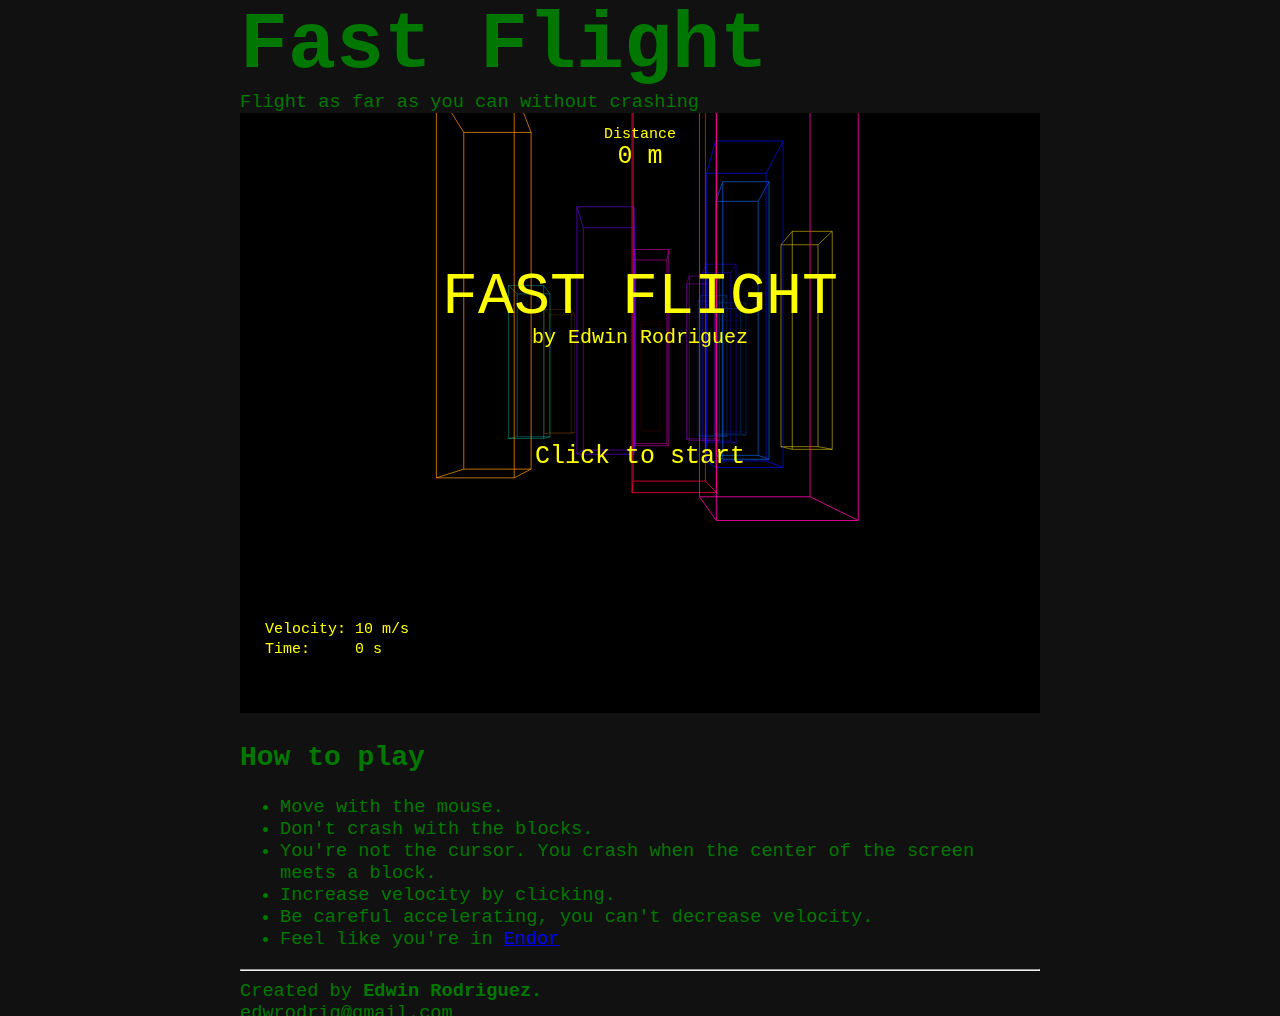
==== index.html @ 2bd58ab3 "Visual changes" ====
<!DOCTYPE html>
<meta charset="utf-8">
<title>Fast Flight</title>
<link rel="stylesheet" type="text/css" href="style/style.css"/>
<div id="container">
  <div id="header">
    <h1 id="title">Fast Flight</h1>
  </div>
  <div id="sub-title">
      <p class="game-intro">Flight as far as you can without crashing</p>
  </div>
  <canvas id="canvas" width="800" height="600"></canvas>
  <div id="game-info">
    <h2>How to play</h2>
    <ul>
    <li>Move with the mouse.
    <li>Don't crash with the blocks.
    <li>You're not the cursor. You crash when the center of the screen meets a block.
    <li>Increase velocity by clicking.
    <li>Be careful accelerating, you can't decrease velocity.
    <li>Feel like you're in <a href="http://youtu.be/dBZl9ea36iQ">Endor</a> 
    </ul>
  </div>
  <hr>
  <div id="footer">
  Created by <strong>Edwin Rodriguez.</strong><br>
  edwrodrig@gmail.com
  </div>
</div>
<script src="js/fast_flight.js"></script>
---- style/style.css ----
body {
  background: #111;
  color: #070;
  font-family: monospace;
  font-size: 14pt; 
  margin: 0;
  padding: 0;
}

#container {
  margin: 0px auto;
  width: 800px;
}

#heading {
  display: block;
  margin: 0;
}

h1#title {
  display: block;
  font-size: 80px;
  font-weight: bold;
  margin: 0;
}

#subtitle {
  display: block;
  margin: 0;
}

.game-intro {
  display: block;
  margin: 0;
}

#canvas {
  width: 800px;
  height: 600px;
}
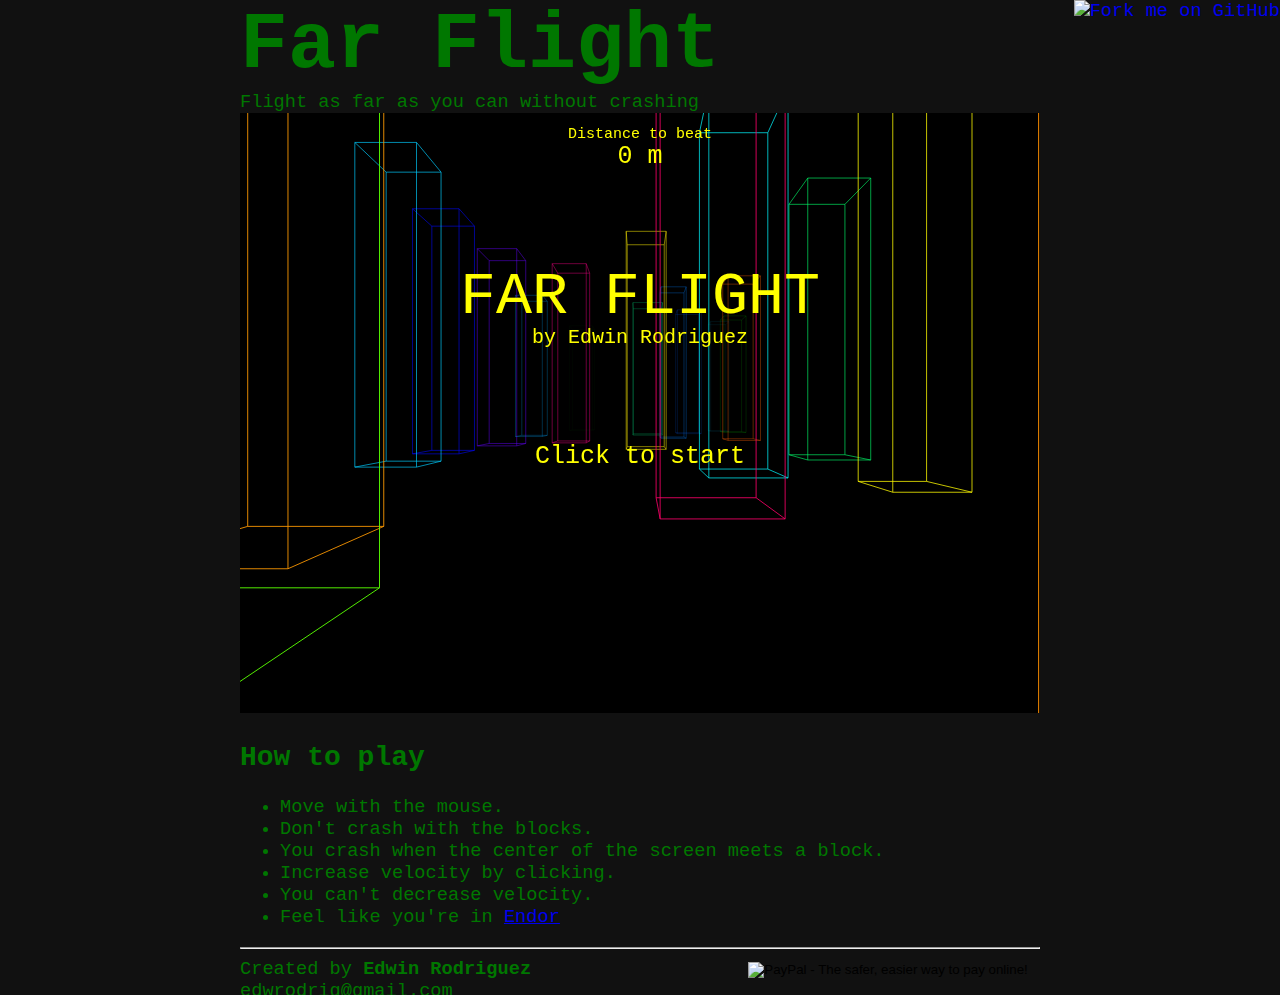
==== commit 72ef5cb4: "Social buttons" ====
--- a/index.html
+++ b/index.html
@@ -1,30 +1,48 @@
 <!DOCTYPE html>
 <meta charset="utf-8">
-<title>Fast Flight</title>
+<title>Far Flight</title>
 <link rel="stylesheet" type="text/css" href="style/style.css"/>
+<div id="fb-root"></div>
+<script>(function(d, s, id) {
+  var js, fjs = d.getElementsByTagName(s)[0];
+  if (d.getElementById(id)) return;
+  js = d.createElement(s); js.id = id;
+  js.src = "//connect.facebook.net/es_ES/all.js#xfbml=1&appId=668078686584090";
+  fjs.parentNode.insertBefore(js, fjs);
+}(document, 'script', 'facebook-jssdk'));</script>
 <div id="container">
   <div id="header">
-    <h1 id="title">Fast Flight</h1>
-  </div>
-  <div id="sub-title">
-      <p class="game-intro">Flight as far as you can without crashing</p>
+    <h1 id="title">Far Flight</h1>
+    <p class="game-intro">Flight as far as you can without crashing</p>
   </div>
   <canvas id="canvas" width="800" height="600"></canvas>
+  <div class="fb-like" data-href="http://edwrodrig.github.io/farflight/" data-layout="button" data-action="like" data-show-faces="false" data-share="true"></div>
   <div id="game-info">
     <h2>How to play</h2>
     <ul>
     <li>Move with the mouse.
     <li>Don't crash with the blocks.
-    <li>You're not the cursor. You crash when the center of the screen meets a block.
+    <li>You crash when the center of the screen meets a block.
     <li>Increase velocity by clicking.
-    <li>Be careful accelerating, you can't decrease velocity.
+    <li>You can't decrease velocity.
     <li>Feel like you're in <a href="http://youtu.be/dBZl9ea36iQ">Endor</a> 
     </ul>
   </div>
   <hr>
   <div id="footer">
-  Created by <strong>Edwin Rodriguez.</strong><br>
-  edwrodrig@gmail.com
+    <div id="author">
+      Created by <strong>Edwin Rodriguez</strong><br>
+      edwrodrig@gmail.com
+    </div>
+    <div id="donation">
+      <form action="https://www.paypal.com/cgi-bin/webscr" method="post" target="_top">
+      <input type="hidden" name="cmd" value="_s-xclick">
+      <input type="hidden" name="hosted_button_id" value="A6DS9NWRKW8S4">
+      <input type="image" src="https://www.paypalobjects.com/en_US/i/btn/btn_donate_SM.gif" border="0" name="submit" alt="PayPal - The safer, easier way to pay online!">
+      <img alt="" border="0" src="https://www.paypalobjects.com/es_XC/i/scr/pixel.gif" width="1" height="1">
+      </form>
+    </div>
   </div>
 </div>
-<script src="js/fast_flight.js"></script>+<a href="https://github.com/edwrodrig"><img style="position: absolute; top: 0; right: 0; border: 0;" src="https://camo.githubusercontent.com/e7bbb0521b397edbd5fe43e7f760759336b5e05f/68747470733a2f2f73332e616d617a6f6e6177732e636f6d2f6769746875622f726962626f6e732f666f726b6d655f72696768745f677265656e5f3030373230302e706e67" alt="Fork me on GitHub" data-canonical-src="https://s3.amazonaws.com/github/ribbons/forkme_right_green_007200.png"></a>
+<script src="js/core.js"></script>--- a/style/style.css
+++ b/style/style.css
@@ -12,9 +12,22 @@
   width: 800px;
 }
 
-#heading {
+#header {
   display: block;
+  float: left;
   margin: 0;
+}
+
+#author {
+  display: block;
+  float: left;
+  margin: 0;
+}
+
+#donation {
+  display: block;
+  float: right;
+  margin: 0;  
 }
 
 h1#title {
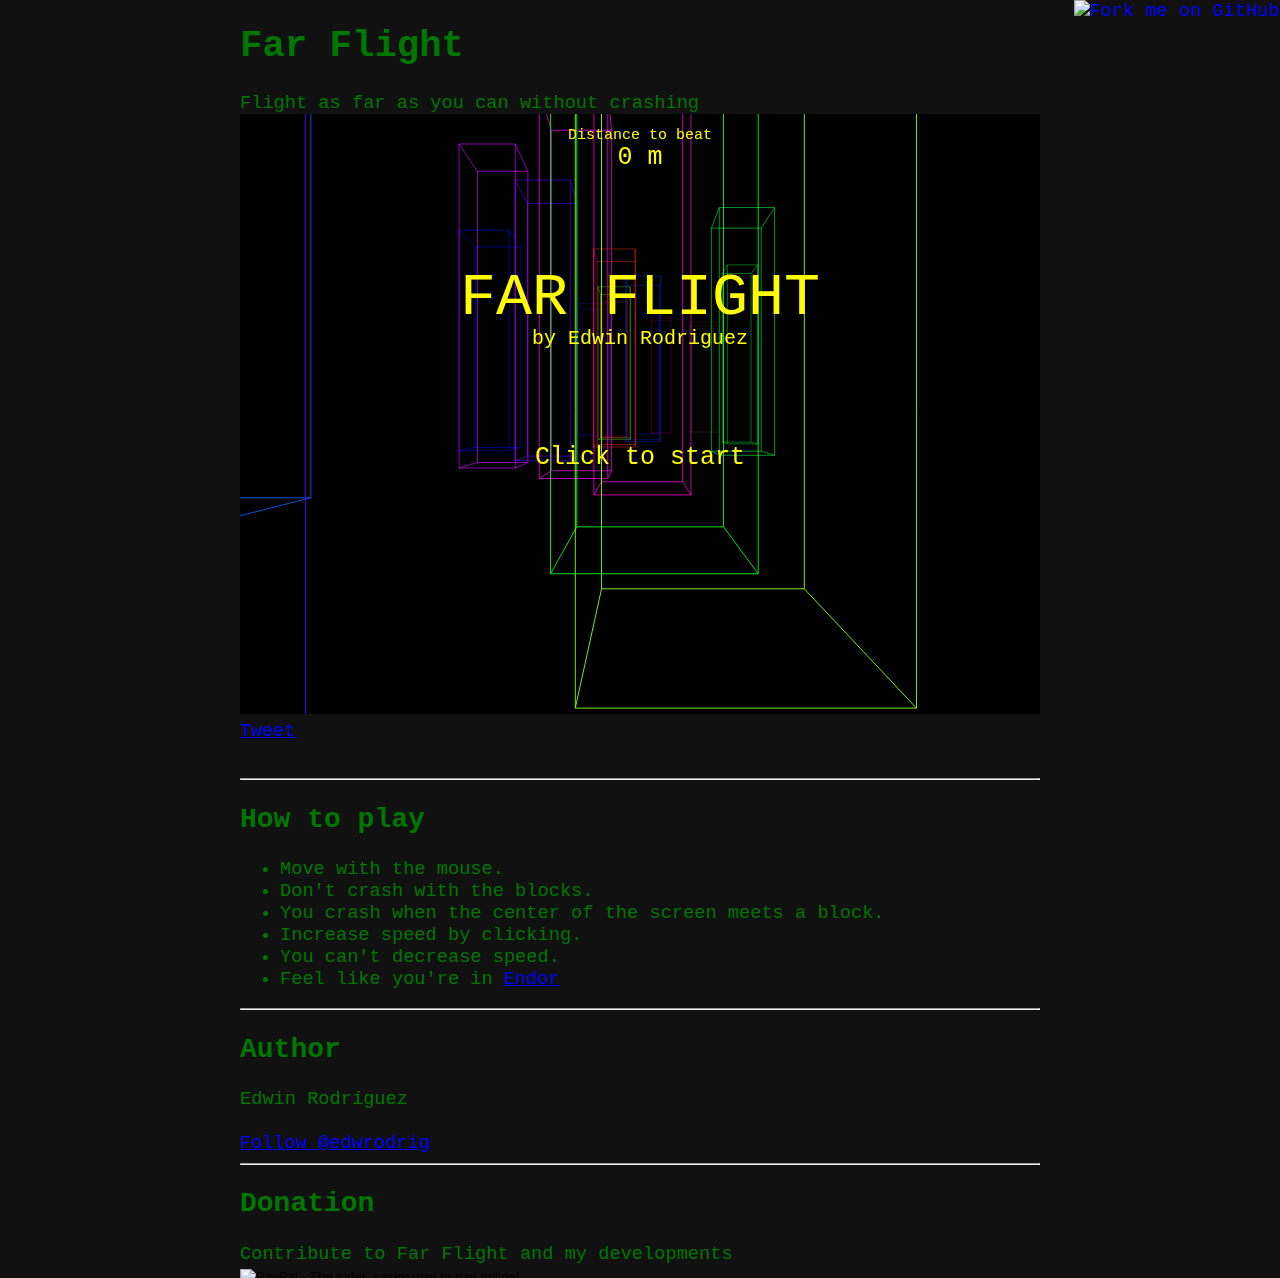
==== commit 08892aa4: "Fix to url in social metadata" ====
--- a/index.html
+++ b/index.html
@@ -1,40 +1,86 @@
 <!DOCTYPE html>
 <meta charset="utf-8">
 <title>Far Flight</title>
+<!-- Update your html tag to include the itemscope and itemtype attributes. -->
+<html itemscope itemtype="http://schema.org/WebApplication">
+
+<meta name="description" content="Flight as far as you can without crashing" />
+
+<!-- Schema.org markup for Google+ -->
+<meta itemprop="name" content="Far Flight">
+<meta itemprop="description" content="Flight as far as you can without crashing">
+<meta itemprop="image" content="http://edwrodrig.github.io/farflight/img/sshot.png">
+
+<!-- Twitter Card data -->
+<meta name="twitter:card" content="summary">
+<meta name="twitter:title" content="Far Flight">
+<meta name="twitter:description" content="Flight as far as you can without crashing">
+<meta name="twitter:creator" content="@edwrodrig">
+<meta name="twitter:image" content="http://edwrodrig.github.io/farflight/img/sshot.png">
+
+<!-- Open Graph data -->
+<meta property="og:title" content="Far Flight" />
+<meta property="og:type" content="website" />
+<meta property="og:url" content="http://edwrodrig.github.io/farflight/" />
+<meta property="og:image" content="http://edwrodrig.github.io/farflight/img/sshot.png" />
+<meta property="og:description" content="Flight as far as you can without crashing" />
+
 <link rel="stylesheet" type="text/css" href="style/style.css"/>
-<div id="fb-root"></div>
-<script>(function(d, s, id) {
-  var js, fjs = d.getElementsByTagName(s)[0];
-  if (d.getElementById(id)) return;
-  js = d.createElement(s); js.id = id;
-  js.src = "//connect.facebook.net/es_ES/all.js#xfbml=1&appId=668078686584090";
-  fjs.parentNode.insertBefore(js, fjs);
-}(document, 'script', 'facebook-jssdk'));</script>
 <div id="container">
-  <div id="header">
-    <h1 id="title">Far Flight</h1>
-    <p class="game-intro">Flight as far as you can without crashing</p>
+  <div class="content">
+    <h1 >Far Flight</h1>
+    Flight as far as you can without crashing
   </div>
   <canvas id="canvas" width="800" height="600"></canvas>
-  <div class="fb-like" data-href="http://edwrodrig.github.io/farflight/" data-layout="button" data-action="like" data-show-faces="false" data-share="true"></div>
-  <div id="game-info">
+  <div class="content social">
+    <!-- Twitter share button -->
+    <div class="button-container">
+      <a href="https://twitter.com/share" data-count="none" class="twitter-share-button" data-url="http://edwrodrig.github.io/farflight" data-text="I'm flying as far as I can in Far Flight" data-hashtags="FarFlight">Tweet</a>
+      <script>!function(d,s,id){var js,fjs=d.getElementsByTagName(s)[0],p=/^http:/.test(d.location)?'http':'https';if(!d.getElementById(id)){js=d.createElement(s);js.id=id;js.src=p+'://platform.twitter.com/widgets.js';fjs.parentNode.insertBefore(js,fjs);}}(document, 'script', 'twitter-wjs');</script>
+    </div>
+    <!-- Google Plus button -->
+    <div class="button-container">
+      <div class="g-plusone" data-annotation="none" data-size="medium" data-href="http://edwrodrig.github.io/farflight"></div>
+      <script type="text/javascript">
+        (function() {
+          var po = document.createElement('script'); po.type = 'text/javascript'; po.async = true;
+          po.src = 'https://apis.google.com/js/platform.js';
+          var s = document.getElementsByTagName('script')[0]; s.parentNode.insertBefore(po, s);
+        })();
+      </script>
+    </div>
+    <!-- Facebook like button -->
+    <div class="button-container">
+      <iframe src="https://www.facebook.com/plugins/like.php?href=http%3A%2F%2Fedwrodrig.github.io%2Ffarflight&amp;layout=button&amp;action=like&amp;show_faces=false&amp;share=false&amp;height=21&amp;appId=668078686584090" scrolling="no" frameborder="0" style="border:none; overflow:hidden; height:21px;"></iframe>
+    </div>
+
+  </div>
+  <hr>
+  <div class="content">
     <h2>How to play</h2>
     <ul>
-    <li>Move with the mouse.
-    <li>Don't crash with the blocks.
-    <li>You crash when the center of the screen meets a block.
-    <li>Increase velocity by clicking.
-    <li>You can't decrease velocity.
-    <li>Feel like you're in <a href="http://youtu.be/dBZl9ea36iQ">Endor</a> 
+      <li>Move with the mouse.
+      <li>Don't crash with the blocks.
+      <li>You crash when the center of the screen meets a block.
+      <li>Increase speed by clicking.
+      <li>You can't decrease speed.
+      <li>Feel like you're in <a href="http://youtu.be/dBZl9ea36iQ">Endor</a> 
     </ul>
   </div>
   <hr>
-  <div id="footer">
-    <div id="author">
-      Created by <strong>Edwin Rodriguez</strong><br>
-      edwrodrig@gmail.com
+  <div class="content">
+    <h2>Author</h2>
+    Edwin Rodríguez<br><br>
+    <div class="button-container">
+    <a href="https://twitter.com/edwrodrig" class="twitter-follow-button" data-show-count="false" data-size="large">Follow @edwrodrig</a>
+<script>!function(d,s,id){var js,fjs=d.getElementsByTagName(s)[0],p=/^http:/.test(d.location)?'http':'https';if(!d.getElementById(id)){js=d.createElement(s);js.id=id;js.src=p+'://platform.twitter.com/widgets.js';fjs.parentNode.insertBefore(js,fjs);}}(document, 'script', 'twitter-wjs');</script>
     </div>
-    <div id="donation">
+  </div>
+  <hr>
+  <div id="content">
+    <h2>Donation</h2>
+    Contribute to Far Flight and my developments
+    <div class="button-container">
       <form action="https://www.paypal.com/cgi-bin/webscr" method="post" target="_top">
       <input type="hidden" name="cmd" value="_s-xclick">
       <input type="hidden" name="hosted_button_id" value="A6DS9NWRKW8S4">
@@ -43,6 +89,8 @@
       </form>
     </div>
   </div>
+  <div id="footer">
+  </div>
 </div>
 <a href="https://github.com/edwrodrig"><img style="position: absolute; top: 0; right: 0; border: 0;" src="https://camo.githubusercontent.com/e7bbb0521b397edbd5fe43e7f760759336b5e05f/68747470733a2f2f73332e616d617a6f6e6177732e636f6d2f6769746875622f726962626f6e732f666f726b6d655f72696768745f677265656e5f3030373230302e706e67" alt="Fork me on GitHub" data-canonical-src="https://s3.amazonaws.com/github/ribbons/forkme_right_green_007200.png"></a>
 <script src="js/core.js"></script>